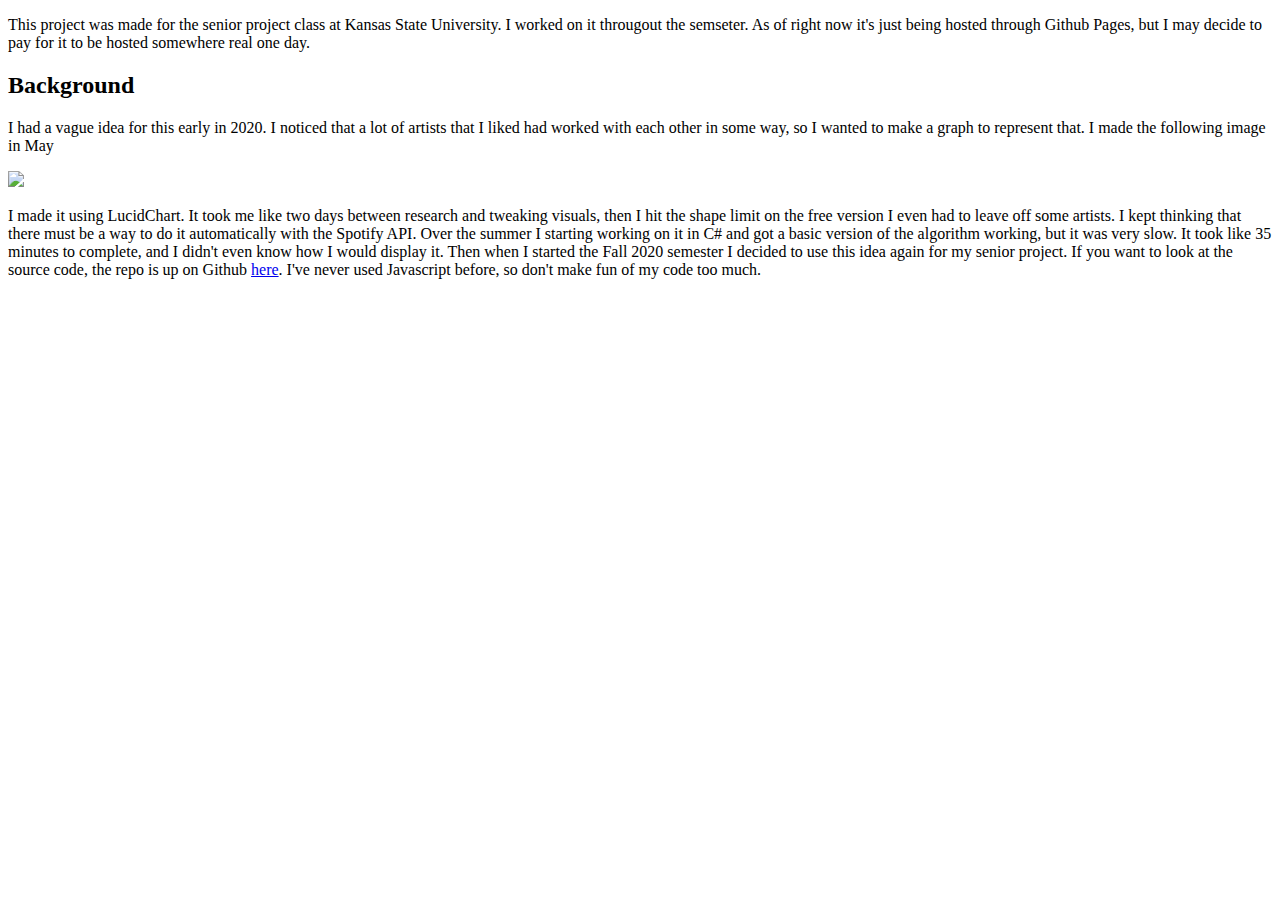
==== about.html @ 582ef9b2 "Added extra UI buttons as well as a guide and an about page" ====
<!DOCTYPE html>
<html lang="en">
<head>
    <meta charset="UTF-8">
    <meta name="viewport" content="width=device-width, initial-scale=1.0">
    <title>Document</title>
</head>
<body>
    <p>
        This project was made for the senior project class at Kansas State University. I worked on
        it througout the semseter. As of right now it's just being hosted through Github Pages, but I
        may decide to pay for it to be hosted somewhere real one day.  
    </p>
    <h2>Background</h2>
    <p>
        I had a vague idea for this early in 2020. I noticed that a lot of artists that I liked had 
        worked with each other in some way, so I wanted to make a graph to represent that. I made the 
        following image in May
    </p>
    <img src="oac.jpg" style="width: 800px;">
    <p>
        I made it using LucidChart. It took me like two days between research and tweaking visuals,
        then I hit the shape limit on the free version I even had to leave off some artists. I 
        kept thinking that there must be a way to do it automatically with the Spotify API.
        Over the summer I starting working on it in C# and got a basic version of the algorithm
        working, but it was very slow. It took like 35 minutes to complete, and I didn't even know
        how I would display it. Then when I started the Fall 2020 semester I decided to 
        use this idea again for my senior project. If you want to look at the source code,
        the repo is up on Github <a href="https://github.com/donovanwest/EverythingsConnected">here</a>.
        I've never used Javascript before, so don't make fun of my code too much. 
    </p>

    
</body>
</html>
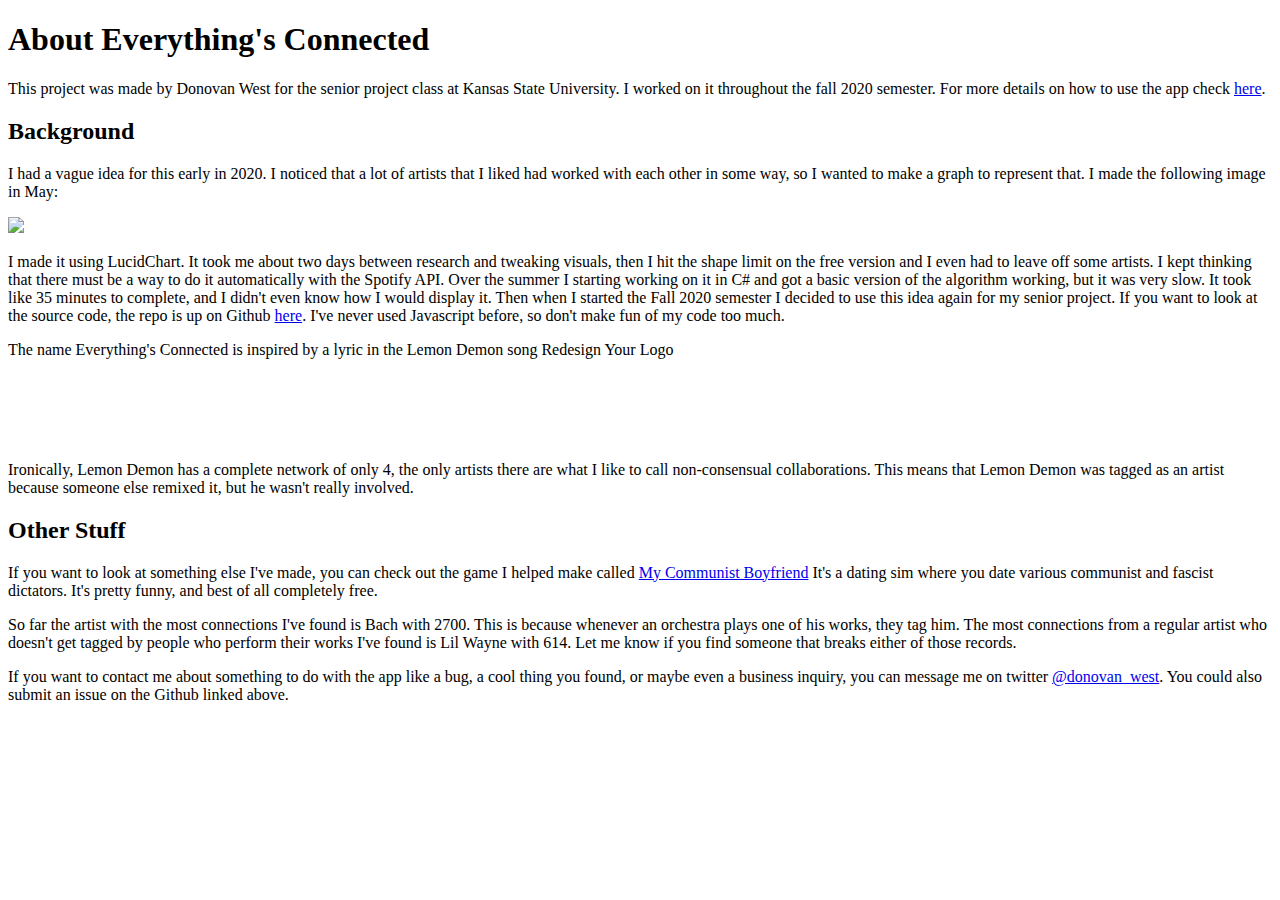
==== commit f00bc31c: "Small changes all over the place" ====
--- a/about.html
+++ b/about.html
@@ -3,24 +3,25 @@
 <head>
     <meta charset="UTF-8">
     <meta name="viewport" content="width=device-width, initial-scale=1.0">
-    <title>Document</title>
+    <title>About Everything's Connected</title>
 </head>
 <body>
+    <h1>About Everything's Connected</h1>
     <p>
-        This project was made for the senior project class at Kansas State University. I worked on
-        it througout the semseter. As of right now it's just being hosted through Github Pages, but I
-        may decide to pay for it to be hosted somewhere real one day.  
+        This project was made by Donovan West for the senior project class at Kansas State University. I worked on
+        it throughout the fall 2020 semester. For more details on how to use the app 
+        check <a href="guide.html">here</a>.  
     </p>
     <h2>Background</h2>
     <p>
         I had a vague idea for this early in 2020. I noticed that a lot of artists that I liked had 
         worked with each other in some way, so I wanted to make a graph to represent that. I made the 
-        following image in May
+        following image in May:
     </p>
-    <img src="oac.jpg" style="width: 800px;">
+    <img src="images/oac.jpg" style="width: 800px;">
     <p>
-        I made it using LucidChart. It took me like two days between research and tweaking visuals,
-        then I hit the shape limit on the free version I even had to leave off some artists. I 
+        I made it using LucidChart. It took me about two days between research and tweaking visuals,
+        then I hit the shape limit on the free version and I even had to leave off some artists. I 
         kept thinking that there must be a way to do it automatically with the Spotify API.
         Over the summer I starting working on it in C# and got a basic version of the algorithm
         working, but it was very slow. It took like 35 minutes to complete, and I didn't even know
@@ -29,6 +30,27 @@
         the repo is up on Github <a href="https://github.com/donovanwest/EverythingsConnected">here</a>.
         I've never used Javascript before, so don't make fun of my code too much. 
     </p>
+    <p>
+        The name Everything's Connected is inspired by a lyric in the Lemon Demon song Redesign Your Logo <br>
+        <iframe src="https://open.spotify.com/embed/track/4ovWlaROLot6mH7PA4lryb" width="300" height="80" frameborder="0" allowtransparency="true" allow="encrypted-media"></iframe> <br><br>
+        Ironically, Lemon Demon has a complete network of only 4, the only artists there are what I like to call non-consensual collaborations. 
+        This means that Lemon Demon was tagged as an artist because someone else remixed it, but he wasn't really involved.
+    </p>
+    <h2>Other Stuff</h2>
+    <p>
+        If you want to look at something else I've made, you can check out the game I helped make called <a href="https://veweaver.itch.io/my-communist-boyfriend">My Communist Boyfriend</a>
+        It's a dating sim where you date various communist and fascist dictators. It's pretty funny, and best of all completely free.
+    </p>
+    <p>
+        So far the artist with the most connections I've found is Bach with 2700. This is because whenever an orchestra plays one of his works, they tag him.
+        The most connections from a regular artist who doesn't get tagged by people who perform their works I've found is Lil Wayne with 614. 
+        Let me know if you find someone that breaks either of those records. 
+    </p>
+    <p>
+        If you want to contact me about something to do with the app like a bug, a cool thing you found, or maybe even a business inquiry, 
+        you can message me on twitter <a href="https://twitter.com/donovan_west">@donovan_west</a>.
+        You could also submit an issue on the Github linked above.
+    </p>
 
     
 </body>
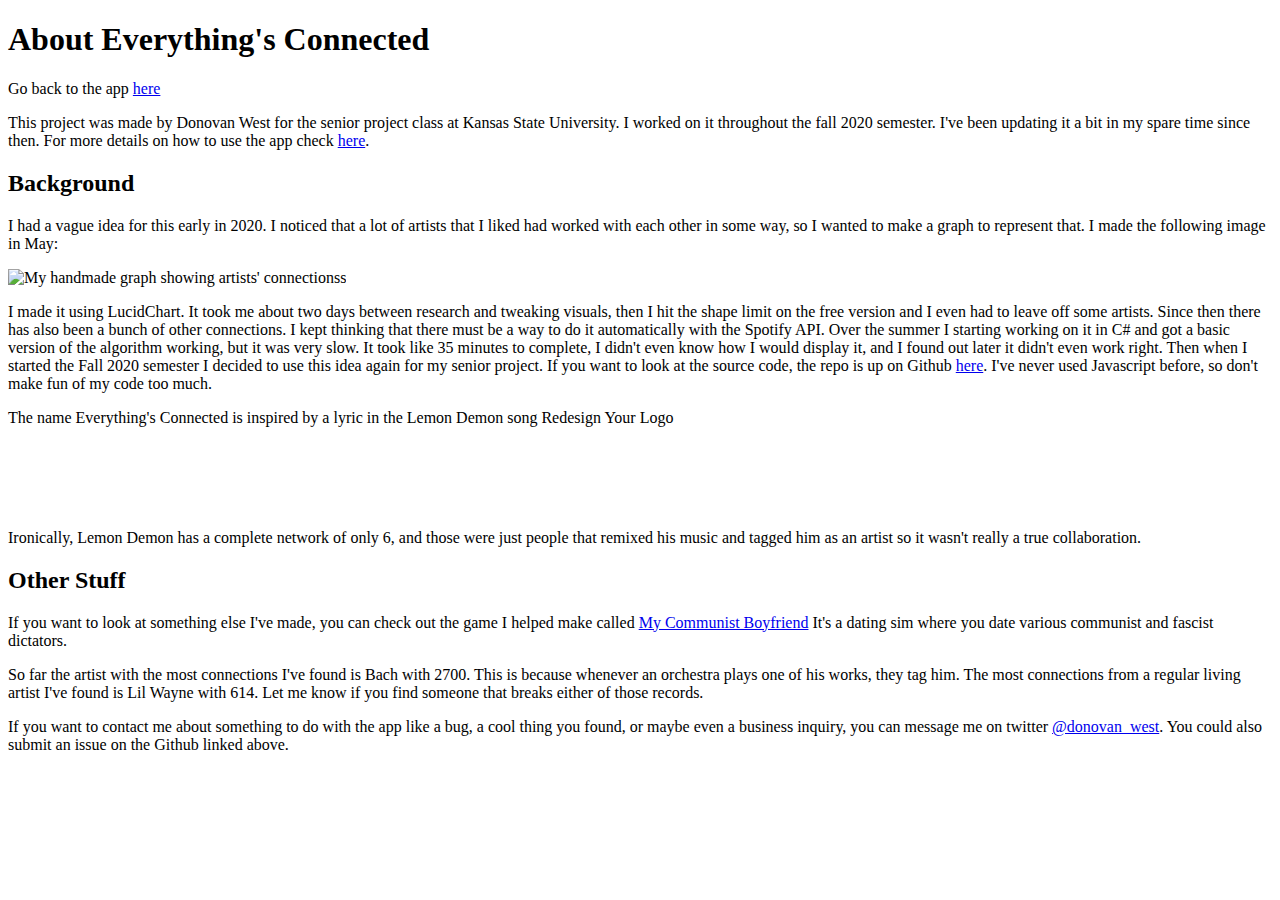
==== commit a4780d45: "Many tweaks and SEO" ====
--- a/about.html
+++ b/about.html
@@ -3,14 +3,22 @@
 <head>
     <meta charset="UTF-8">
     <meta name="viewport" content="width=device-width, initial-scale=1.0">
+    <html lang="en-US">
+    <meta name="author" content="Donovan West">
+    <meta name="description" content = "This web-app uses the Spotify API to show how artists have collaborated
+        with each other by creating a big network graph">
+    <link rel="canonical" href="https://everythings-connected.com">
     <title>About Everything's Connected</title>
 </head>
 <body>
     <h1>About Everything's Connected</h1>
     <p>
+        Go back to the app <a href="index.html">here</a>
+    </p>
+    <p>
         This project was made by Donovan West for the senior project class at Kansas State University. I worked on
-        it throughout the fall 2020 semester. For more details on how to use the app 
-        check <a href="guide.html">here</a>.  
+        it throughout the fall 2020 semester. I've been updating it a bit in my spare time since then. 
+        For more details on how to use the app check <a href="guide.html">here</a>.  
     </p>
     <h2>Background</h2>
     <p>
@@ -18,32 +26,33 @@
         worked with each other in some way, so I wanted to make a graph to represent that. I made the 
         following image in May:
     </p>
-    <img src="images/oac.jpg" style="width: 800px;">
+    <img src="images/oac.jpg" style="width: 800px;" alt="My handmade graph showing artists' connectionss">
     <p>
         I made it using LucidChart. It took me about two days between research and tweaking visuals,
-        then I hit the shape limit on the free version and I even had to leave off some artists. I 
-        kept thinking that there must be a way to do it automatically with the Spotify API.
+        then I hit the shape limit on the free version and I even had to leave off some artists. 
+        Since then there has also been a bunch of other connections.
+        I kept thinking that there must be a way to do it automatically with the Spotify API.
         Over the summer I starting working on it in C# and got a basic version of the algorithm
-        working, but it was very slow. It took like 35 minutes to complete, and I didn't even know
-        how I would display it. Then when I started the Fall 2020 semester I decided to 
-        use this idea again for my senior project. If you want to look at the source code,
+        working, but it was very slow. It took like 35 minutes to complete, I didn't even know
+        how I would display it, and I found out later it didn't even work right. Then when I started the Fall 2020 semester 
+        I decided to use this idea again for my senior project. If you want to look at the source code,
         the repo is up on Github <a href="https://github.com/donovanwest/EverythingsConnected">here</a>.
         I've never used Javascript before, so don't make fun of my code too much. 
     </p>
     <p>
         The name Everything's Connected is inspired by a lyric in the Lemon Demon song Redesign Your Logo <br>
         <iframe src="https://open.spotify.com/embed/track/4ovWlaROLot6mH7PA4lryb" width="300" height="80" frameborder="0" allowtransparency="true" allow="encrypted-media"></iframe> <br><br>
-        Ironically, Lemon Demon has a complete network of only 4, the only artists there are what I like to call non-consensual collaborations. 
-        This means that Lemon Demon was tagged as an artist because someone else remixed it, but he wasn't really involved.
+        Ironically, Lemon Demon has a complete network of only 6, and those were just people that remixed his music and tagged
+        him as an artist so it wasn't really a true collaboration.  
     </p>
     <h2>Other Stuff</h2>
     <p>
         If you want to look at something else I've made, you can check out the game I helped make called <a href="https://veweaver.itch.io/my-communist-boyfriend">My Communist Boyfriend</a>
-        It's a dating sim where you date various communist and fascist dictators. It's pretty funny, and best of all completely free.
+        It's a dating sim where you date various communist and fascist dictators.
     </p>
     <p>
         So far the artist with the most connections I've found is Bach with 2700. This is because whenever an orchestra plays one of his works, they tag him.
-        The most connections from a regular artist who doesn't get tagged by people who perform their works I've found is Lil Wayne with 614. 
+        The most connections from a regular living artist I've found is Lil Wayne with 614. 
         Let me know if you find someone that breaks either of those records. 
     </p>
     <p>
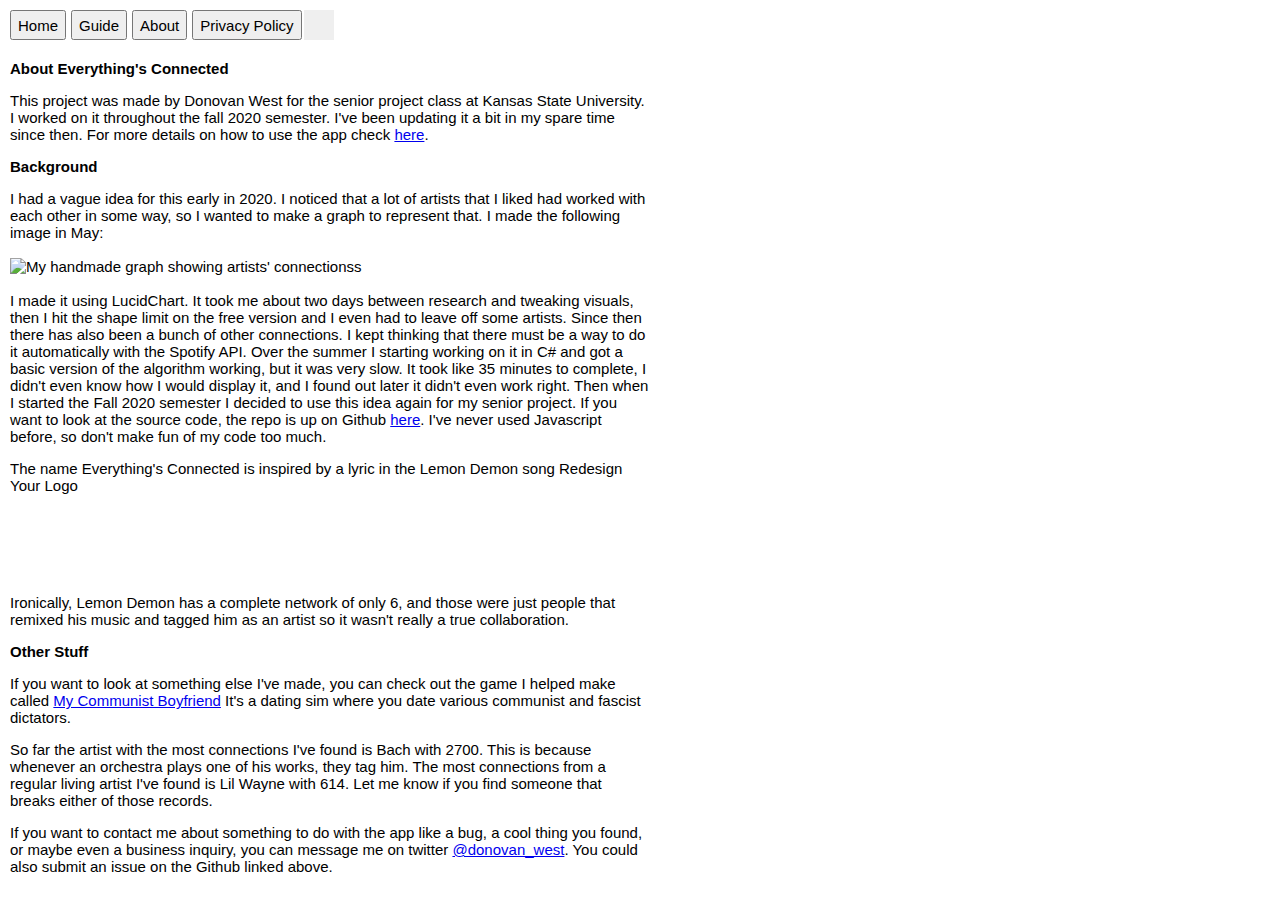
==== commit 49b0f490: "Embedded music player and other UI changes. Some more SEO" ====
--- a/about.html
+++ b/about.html
@@ -8,59 +8,71 @@
     <meta name="description" content = "This web-app uses the Spotify API to show how artists have collaborated
         with each other by creating a big network graph">
     <link rel="canonical" href="https://everythings-connected.com">
+    <link rel="stylesheet" href="style.css">
     <title>About Everything's Connected</title>
 </head>
 <body>
-    <h1>About Everything's Connected</h1>
-    <p>
-        Go back to the app <a href="index.html">here</a>
-    </p>
-    <p>
-        This project was made by Donovan West for the senior project class at Kansas State University. I worked on
-        it throughout the fall 2020 semester. I've been updating it a bit in my spare time since then. 
-        For more details on how to use the app check <a href="guide.html">here</a>.  
-    </p>
-    <h2>Background</h2>
-    <p>
-        I had a vague idea for this early in 2020. I noticed that a lot of artists that I liked had 
-        worked with each other in some way, so I wanted to make a graph to represent that. I made the 
-        following image in May:
-    </p>
-    <img src="images/oac.jpg" style="width: 800px;" alt="My handmade graph showing artists' connectionss">
-    <p>
-        I made it using LucidChart. It took me about two days between research and tweaking visuals,
-        then I hit the shape limit on the free version and I even had to leave off some artists. 
-        Since then there has also been a bunch of other connections.
-        I kept thinking that there must be a way to do it automatically with the Spotify API.
-        Over the summer I starting working on it in C# and got a basic version of the algorithm
-        working, but it was very slow. It took like 35 minutes to complete, I didn't even know
-        how I would display it, and I found out later it didn't even work right. Then when I started the Fall 2020 semester 
-        I decided to use this idea again for my senior project. If you want to look at the source code,
-        the repo is up on Github <a href="https://github.com/donovanwest/EverythingsConnected">here</a>.
-        I've never used Javascript before, so don't make fun of my code too much. 
-    </p>
-    <p>
-        The name Everything's Connected is inspired by a lyric in the Lemon Demon song Redesign Your Logo <br>
-        <iframe src="https://open.spotify.com/embed/track/4ovWlaROLot6mH7PA4lryb" width="300" height="80" frameborder="0" allowtransparency="true" allow="encrypted-media"></iframe> <br><br>
-        Ironically, Lemon Demon has a complete network of only 6, and those were just people that remixed his music and tagged
-        him as an artist so it wasn't really a true collaboration.  
-    </p>
-    <h2>Other Stuff</h2>
-    <p>
-        If you want to look at something else I've made, you can check out the game I helped make called <a href="https://veweaver.itch.io/my-communist-boyfriend">My Communist Boyfriend</a>
-        It's a dating sim where you date various communist and fascist dictators.
-    </p>
-    <p>
-        So far the artist with the most connections I've found is Bach with 2700. This is because whenever an orchestra plays one of his works, they tag him.
-        The most connections from a regular living artist I've found is Lil Wayne with 614. 
-        Let me know if you find someone that breaks either of those records. 
-    </p>
-    <p>
-        If you want to contact me about something to do with the app like a bug, a cool thing you found, or maybe even a business inquiry, 
-        you can message me on twitter <a href="https://twitter.com/donovan_west">@donovan_west</a>.
-        You could also submit an issue on the Github linked above.
-    </p>
-
-    
+    <div id="links">
+        <button id="homeLink">Home</button>
+        <button id="guideLink">Guide</button>
+        <button id="aboutLink">About</button>
+        <button id="privacyPolicyLink">Privacy Policy</button>
+        <button id="githubLink"></button>
+    </div>
+    <div class="textBlock">
+        <h1>About Everything's Connected</h1>
+        <p>
+            This project was made by Donovan West for the senior project class at Kansas State University. I worked on
+            it throughout the fall 2020 semester. I've been updating it a bit in my spare time since then. 
+            For more details on how to use the app check <a href="guide.html">here</a>.  
+        </p>
+        <h2>Background</h2>
+        <p>
+            I had a vague idea for this early in 2020. I noticed that a lot of artists that I liked had 
+            worked with each other in some way, so I wanted to make a graph to represent that. I made the 
+            following image in May:
+        </p>
+        <img src="images/oac.jpg" style="width: 800px;" alt="My handmade graph showing artists' connectionss">
+        <p>
+            I made it using LucidChart. It took me about two days between research and tweaking visuals,
+            then I hit the shape limit on the free version and I even had to leave off some artists. 
+            Since then there has also been a bunch of other connections.
+            I kept thinking that there must be a way to do it automatically with the Spotify API.
+            Over the summer I starting working on it in C# and got a basic version of the algorithm
+            working, but it was very slow. It took like 35 minutes to complete, I didn't even know
+            how I would display it, and I found out later it didn't even work right. Then when I started the Fall 2020 semester 
+            I decided to use this idea again for my senior project. If you want to look at the source code,
+            the repo is up on Github <a href="https://github.com/donovanwest/EverythingsConnected">here</a>.
+            I've never used Javascript before, so don't make fun of my code too much. 
+        </p>
+        <p>
+            The name Everything's Connected is inspired by a lyric in the Lemon Demon song Redesign Your Logo <br>
+            <iframe src="https://open.spotify.com/embed/track/4ovWlaROLot6mH7PA4lryb" width="300" height="80" frameborder="0" allowtransparency="true" allow="encrypted-media"></iframe> <br><br>
+            Ironically, Lemon Demon has a complete network of only 6, and those were just people that remixed his music and tagged
+            him as an artist so it wasn't really a true collaboration.  
+        </p>
+        <h2>Other Stuff</h2>
+        <p>
+            If you want to look at something else I've made, you can check out the game I helped make called <a href="https://veweaver.itch.io/my-communist-boyfriend">My Communist Boyfriend</a>
+            It's a dating sim where you date various communist and fascist dictators.
+        </p>
+        <p>
+            So far the artist with the most connections I've found is Bach with 2700. This is because whenever an orchestra plays one of his works, they tag him.
+            The most connections from a regular living artist I've found is Lil Wayne with 614. 
+            Let me know if you find someone that breaks either of those records. 
+        </p>
+        <p>
+            If you want to contact me about something to do with the app like a bug, a cool thing you found, or maybe even a business inquiry, 
+            you can message me on twitter <a href="https://twitter.com/donovan_west">@donovan_west</a>.
+            You could also submit an issue on the Github linked above.
+        </p>
+    </div>  
+    <script>
+        document.getElementById("githubLink").onclick = () => window.open("https://github.com/donovanwest/EverythingsConnected", "_blank");
+        document.getElementById("aboutLink").onclick = () => window.open("about.html", "_self");
+        document.getElementById("guideLink").onclick = () => window.open("guide.html", "_self");
+        document.getElementById("privacyPolicyLink").onclick = () => window.open("privacyPolicy.html", "_self");
+        document.getElementById("homeLink").onclick = () => window.open("index.html", "_self");
+    </script>
 </body>
 </html>--- a/style.css
+++ b/style.css
@@ -0,0 +1,282 @@
+
+* {
+  font-family: sans-serif, Helvetica;
+  font-size: 15px;
+}
+.container{
+  display:grid;
+}
+
+.textBlock {
+  margin-left: 10px;
+  width: 50%;
+  padding-top: 50px;
+  font-size: larger;
+}
+
+.links line {
+  stroke: #191414;
+  stroke-width: 2.5px;
+}
+  
+.nodes circle {
+  stroke: green;
+  stroke-width: 0.5px;
+  transition: r 0.1s;
+}
+
+.nodes image {
+  transition: x 0.05s;
+  transition: y 0.05s;
+  transition: height 0.05s;
+  transition: width 0.05s;
+}
+
+.nodes clipPath {
+  transition: 0.1s;
+}
+
+.nodeLabel {
+  -moz-user-select: -moz-none;
+  -khtml-user-select: none;
+  -webkit-user-select: none;
+  -ms-user-select: none;
+  user-select: none;
+}
+
+#sidebar {
+  background-color: #fafafa;
+  border: #666;
+  border-style: solid;
+  border-width: 3px;
+  height: 620px;
+  margin-top: 50px;
+  margin-left: 10px;
+  width: 250px;
+  position: absolute;
+  transition: margin-left 0.5s;
+  padding-left: 1%;
+}
+
+#sidebar > * {
+  margin-left: 0px;
+}
+
+.tooltip .tooltiptext {
+  visibility: hidden;
+  opacity: 0;
+  width: min-content;
+  min-width: fit-content;
+  background-color: #1db954;
+  color: #fff;
+  text-align: center;
+  padding: 3px;
+  border-radius: 6px;
+  font-size: small;
+  border: 1px solid black;
+
+  position: absolute;
+  z-index: 1;
+  bottom: 100%;
+
+  pointer-events: none;
+}
+
+.tooltip {
+  position: relative;
+  min-width: fit-content;
+}
+
+.tooltip:hover .tooltiptext{
+  visibility: visible;
+  opacity: 1;
+  transition-delay: 1s;
+  transition-duration: 0.1s;
+  transition-property: all;
+  transition-timing-function: ease-in-out;
+}
+
+#loginButton {
+  background-color: #1ed760; 
+  border-radius: 200px;
+  margin-bottom: 0%;
+  width: 93%;
+  height: 4%;
+  color: white;
+  font-size: large;
+  font-family: sans-serif, Helvetica;
+  border-width: 0px;
+  margin-top: 4%;
+}
+
+#loginButton:hover {
+  background-color: #1DB954;
+}
+
+#loginButton:disabled {
+  background-color: #eee;
+  color: lightgray;
+  border-color: lightgray;
+}
+
+#artistEntry {
+  width: 90%;
+  margin-right: auto;
+  margin-top: 4%;
+}
+
+.searchButton {
+  margin-top: 0.5em;
+  width: 93%;
+}
+
+#searchArtist {
+  height: 3em;
+}
+
+#searchModeSelection, #displayModeSelection {
+  margin-top: 4%;
+  width: 100%;
+}
+
+#sidebar p {
+  margin-right: 4%;
+  width: 90%;
+  font-weight: bolder;
+  font-size: 11pt;
+}
+
+#songName {
+  font-weight: normal !important;
+}
+
+#nameOfSongLabel {
+  margin-left: -4%;
+}
+
+#loading {
+  position: fixed;
+  top: 0.5%;
+  right: 0.5%;
+  width: 60px;
+  height: 60px;
+  object-fit: none;
+}
+
+#degreeLabel {
+  -moz-user-select: -moz-none;
+  -khtml-user-select: none;
+  -webkit-user-select: none;
+  -ms-user-select: none;
+  user-select: none;
+  color: #cccccc;
+  font-size: larger;
+  font-weight: bolder;
+  
+}
+
+.controls {
+  display: flex;
+  position: absolute;
+  justify-content: center;
+  margin-left: -15%;
+  top: 102%;
+}
+
+#mute {
+  width: 30px;
+  height: 30px;
+  margin-right: 5px;
+  background-image: url("images/playing.jpg");
+  background-size: contain;
+  background-position: center;
+  border: 2px solid #333;
+  border-radius: 5px;
+  background-color: white;
+  background-repeat: no-repeat;
+}
+
+#zoomIn, #zoomOut{
+  height: 30px;
+  width: 30px;
+  margin-right: 5px;
+  font-size: 20px;
+  text-align: center;
+  font-weight: bolder;
+}
+
+#moveSidebarLeft {
+  position: absolute;
+  top: -3px;
+  left: 101%;
+  height: 5%;
+  font-size: larger;
+  width: min-content;
+}
+
+#links {
+  position: absolute;
+  margin-top: 10px;
+  display: flex;
+  justify-content: space-between;
+  margin-left: 10px;  
+}
+
+#githubLink {  
+  margin-left: -3px;
+  width: 30px;
+  height: 30px;
+  margin-right: 5px;
+  background-image: url("images/githubLogo.png");
+  background-position: center;
+  background-size: contain;
+  border-width: 0px;
+  background-repeat: no-repeat;
+}
+
+#aboutLink, #guideLink, #privacyPolicyLink, #homeLink {
+  margin-right: 5px;
+  width: max-content;
+  height: 30px;
+}
+
+#ib-d3-graph-div {
+  height: 100vh;
+}
+  
+#backgroundId {
+  height: 100vh;
+}
+
+body {
+  margin: 0px;
+  padding: 0px;
+}
+
+.degreeLabel {
+  transition: font-size 0.1s;
+}
+
+#zoomWarning {
+  position: absolute;
+  margin-top: 40px;
+  margin-left: 40%;
+  font-size: x-large;
+  text-align: center;
+  width: 20%;
+  background-color: #1db954;
+  border: 2px solid black;
+  border-radius: 3%;
+  opacity: 0;
+  transition: opacity 0.3s;
+}
+
+#songEmbed {
+  position: absolute;
+  width: 266px; 
+  height: 80px; 
+  bottom: 0;
+  left: 0;
+  right: 0;
+  margin-bottom: -1px;
+}
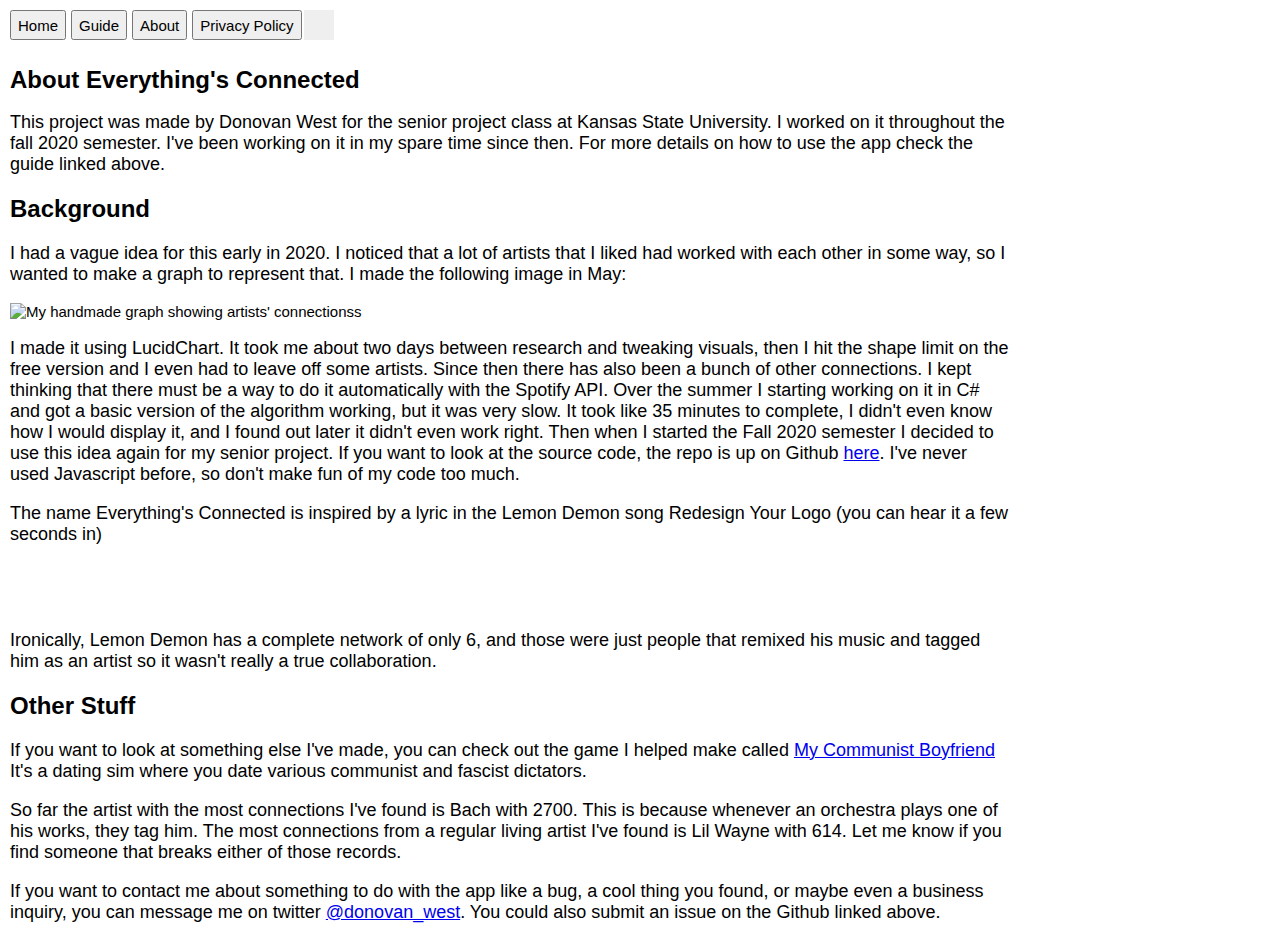
==== commit 5e1e7e45: "Wording changes and comments" ====
--- a/about.html
+++ b/about.html
@@ -23,8 +23,8 @@
         <h1>About Everything's Connected</h1>
         <p>
             This project was made by Donovan West for the senior project class at Kansas State University. I worked on
-            it throughout the fall 2020 semester. I've been updating it a bit in my spare time since then. 
-            For more details on how to use the app check <a href="guide.html">here</a>.  
+            it throughout the fall 2020 semester. I've been working on it in my spare time since then. 
+            For more details on how to use the app check the guide linked above.  
         </p>
         <h2>Background</h2>
         <p>
@@ -46,8 +46,8 @@
             I've never used Javascript before, so don't make fun of my code too much. 
         </p>
         <p>
-            The name Everything's Connected is inspired by a lyric in the Lemon Demon song Redesign Your Logo <br>
-            <iframe src="https://open.spotify.com/embed/track/4ovWlaROLot6mH7PA4lryb" width="300" height="80" frameborder="0" allowtransparency="true" allow="encrypted-media"></iframe> <br><br>
+            The name Everything's Connected is inspired by a lyric in the Lemon Demon song Redesign Your Logo (you can hear it a few seconds in)<br>
+            <iframe src="https://open.spotify.com/embed/track/4ovWlaROLot6mH7PA4lryb" width="300" height="80" frameborder="0" allowtransparency="true" allow="encrypted-media"></iframe> <br>
             Ironically, Lemon Demon has a complete network of only 6, and those were just people that remixed his music and tagged
             him as an artist so it wasn't really a true collaboration.  
         </p>
--- a/style.css
+++ b/style.css
@@ -9,9 +9,16 @@
 
 .textBlock {
   margin-left: 10px;
-  width: 50%;
+  width: min(100%, 1000px);
   padding-top: 50px;
-  font-size: larger;
+}
+
+.textBlock > p, a {
+  font-size: large;
+}
+
+.textBlock > h1, h2, h3 {
+  font-size:x-large;
 }
 
 .links line {
@@ -273,10 +280,25 @@
 
 #songEmbed {
   position: absolute;
-  width: 266px; 
+  width: 100.1%; 
   height: 80px; 
   bottom: 0;
   left: 0;
   right: 0;
   margin-bottom: -1px;
 }
+
+#getStarted{
+  position: absolute;
+  width: 50vw;
+  left: 20vw;
+  top: 30vh;
+  font-size: xx-large;
+  color: #bbb;
+  text-align: center;
+  -moz-user-select: -moz-none;
+  -khtml-user-select: none;
+  -webkit-user-select: none;
+  -ms-user-select: none;
+  user-select: none;
+}
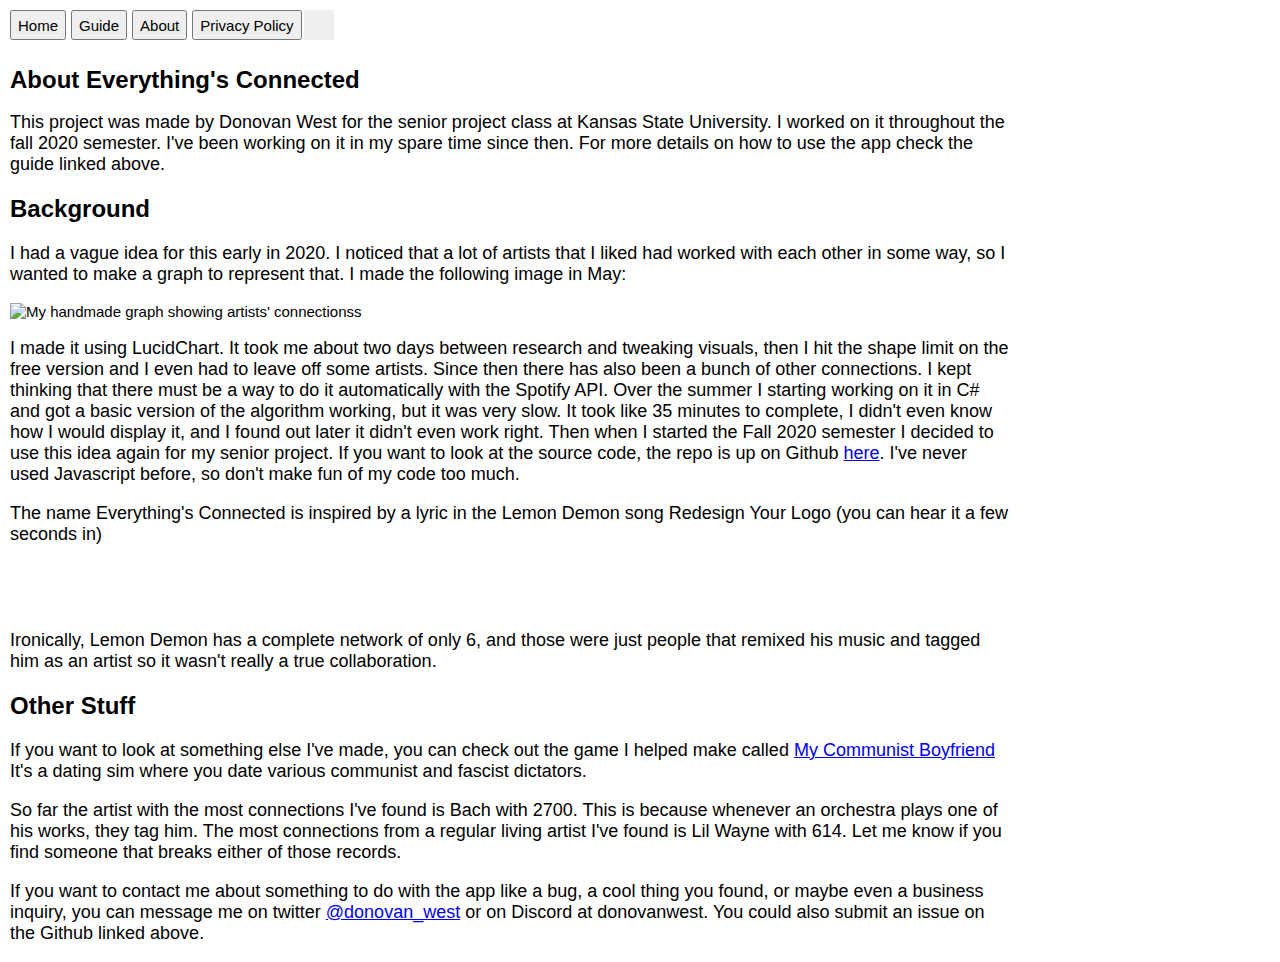
==== commit 11a65e51: "Fixing issue with adding random artists and setting default artist limit to 50" ====
--- a/about.html
+++ b/about.html
@@ -10,6 +10,13 @@
     <link rel="canonical" href="https://everythings-connected.com">
     <link rel="stylesheet" href="style.css">
     <title>About Everything's Connected</title>
+    <link rel="apple-touch-icon" sizes="180x180" href="images/apple-touch-icon.png">
+    <link rel="icon" type="image/png" sizes="32x32" href="images/favicon-32x32.png">
+    <link rel="icon" type="image/png" sizes="16x16" href="images/favicon-16x16.png">
+    <link rel="manifest" href="images/site.webmanifest">
+    <link rel="mask-icon" href="images/safari-pinned-tab.svg" color="#5bbad5">
+    <meta name="msapplication-TileColor" content="#da532c">
+    <meta name="theme-color" content="#ffffff">
 </head>
 <body>
     <div id="links">
@@ -63,16 +70,19 @@
         </p>
         <p>
             If you want to contact me about something to do with the app like a bug, a cool thing you found, or maybe even a business inquiry, 
-            you can message me on twitter <a href="https://twitter.com/donovan_west">@donovan_west</a>.
+            you can message me on twitter <a href="https://twitter.com/donovan_west">@donovan_west</a> or on Discord at donovanwest.
             You could also submit an issue on the Github linked above.
         </p>
     </div>  
     <script>
+        const url = String(window.location);
+        let args = "";
+        if(url.search('#') != -1) args = url.substring(url.search('#'));
         document.getElementById("githubLink").onclick = () => window.open("https://github.com/donovanwest/EverythingsConnected", "_blank");
-        document.getElementById("aboutLink").onclick = () => window.open("about.html", "_self");
-        document.getElementById("guideLink").onclick = () => window.open("guide.html", "_self");
-        document.getElementById("privacyPolicyLink").onclick = () => window.open("privacyPolicy.html", "_self");
-        document.getElementById("homeLink").onclick = () => window.open("index.html", "_self");
+        document.getElementById("aboutLink").onclick = () => window.open("about.html" + args, "_self");
+        document.getElementById("guideLink").onclick = () => window.open("guide.html" + args, "_self");
+        document.getElementById("privacyPolicyLink").onclick = () => window.open("privacyPolicy.html" + args, "_self");
+        document.getElementById("homeLink").onclick = () => window.open("index.html" + args, "_self");
     </script>
 </body>
 </html>--- a/style.css
+++ b/style.css
@@ -3,6 +3,15 @@
   font-family: sans-serif, Helvetica;
   font-size: 15px;
 }
+
+:not(.textBlock, p, h1, h2, h3, h4, a, #artistEntry){
+  -moz-user-select: -moz-none;
+  -khtml-user-select: none;
+  -webkit-user-select: none;
+  -ms-user-select: none;
+  user-select: none;
+}
+
 .container{
   display:grid;
 }
@@ -11,6 +20,11 @@
   margin-left: 10px;
   width: min(100%, 1000px);
   padding-top: 50px;
+  -moz-user-select: text;
+  -khtml-user-select: text;
+  -webkit-user-select: text;
+  -ms-user-select: text;
+  user-select: text;
 }
 
 .textBlock > p, a {
@@ -56,17 +70,27 @@
   border: #666;
   border-style: solid;
   border-width: 3px;
-  height: 620px;
+  height: 650px;
   margin-top: 50px;
   margin-left: 10px;
   width: 250px;
   position: absolute;
   transition: margin-left 0.5s;
   padding-left: 1%;
+  -moz-user-select: -moz-none;
+  -khtml-user-select: none;
+  -webkit-user-select: none;
+  -ms-user-select: none;
+  user-select: none;
 }
 
 #sidebar > * {
   margin-left: 0px;
+  -moz-user-select: -moz-none;
+  -khtml-user-select: none;
+  -webkit-user-select: none;
+  -ms-user-select: none;
+  user-select: none;
 }
 
 .tooltip .tooltiptext {
@@ -130,6 +154,11 @@
   width: 90%;
   margin-right: auto;
   margin-top: 4%;
+  -moz-user-select: text !important;
+  -khtml-user-select: text !important;
+  -webkit-user-select: text !important;
+  -ms-user-select: text !important;
+  user-select: text !important;
 }
 
 .searchButton {
@@ -155,10 +184,6 @@
 
 #songName {
   font-weight: normal !important;
-}
-
-#nameOfSongLabel {
-  margin-left: -4%;
 }
 
 #loading {
@@ -168,6 +193,13 @@
   width: 60px;
   height: 60px;
   object-fit: none;
+}
+
+#attempts {
+  position: fixed;
+  top: 70px;
+  right: 0.5%;
+  font-size: large;
 }
 
 #degreeLabel {
@@ -227,6 +259,7 @@
   display: flex;
   justify-content: space-between;
   margin-left: 10px;  
+  transition: margin-left 0.5s;
 }
 
 #githubLink {  
@@ -249,6 +282,7 @@
 
 #ib-d3-graph-div {
   height: 100vh;
+  width: 100vw;
 }
   
 #backgroundId {
@@ -278,6 +312,12 @@
   transition: opacity 0.3s;
 }
 
+#nameOfSongDiv {
+  position: absolute;
+  bottom: 70px;
+  width: 100%;
+}
+
 #songEmbed {
   position: absolute;
   width: 100.1%; 
@@ -290,9 +330,9 @@
 
 #getStarted{
   position: absolute;
-  width: 50vw;
-  left: 20vw;
-  top: 30vh;
+  left: 300px;
+  top: 20%;
+  width: 80% - 300px;
   font-size: xx-large;
   color: #bbb;
   text-align: center;
